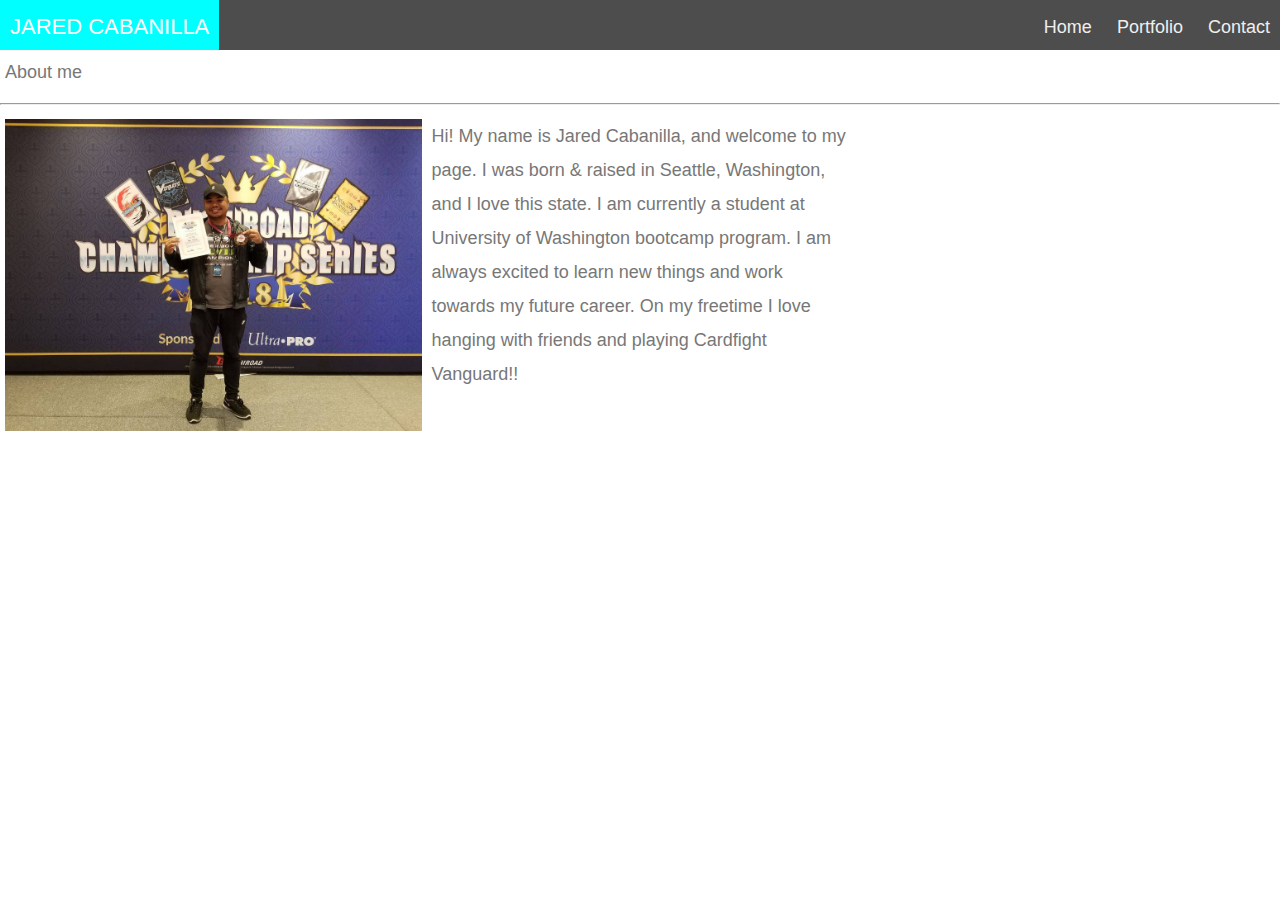
==== index.html @ 30f2c3e6 "added contact form and updated css file" ====
<!DOCTYPE html>
<html lang="en">

<head>
    <meta charset="UTF-8">
    <meta name="viewport" content="width=device-width, initial-scale=1.0">
    <meta http-equiv="X-UA-Compatible" content="ie=edge">
    <title>About me</title>
    <link rel="stylesheet" href="assets/css/reset.css">
    <link rel="stylesheet" href="assets/css/styles.css">
</head>

<body>
    <div class="nav">
        <input type="checkbox" id="nav-check">
        <div class="nav-header">
            <div class="nav-title">
                JARED CABANILLA
            </div>
        </div>
        <div class="nav-btn">
            <label for="nav-check">
                <span></span>
                <span></span>
                <span></span>
            </label>
        </div>
        <div class="nav-links">
            <a href="index.html">Home</a>
            <a href="portfolio.html">Portfolio</a>
            <a href="contact.html">Contact</a>
        </div>
    </div>
    <div class="row">
<h1>About me</h1>
<hr>
    </div>
    <div class="row">
        <div class="column">
            <img src="assets/images/vanguard.jpg">
        </div>
        <div class="column">
                <p>Hi! My name is Jared Cabanilla, and welcome to my page.
                        I was born & raised in Seattle, Washington, and I love this state.
                        I am currently a student at University of Washington bootcamp program.
                        I am always excited to learn new things and work towards my future career.
                        On my freetime I love hanging with friends and playing Cardfight Vanguard!!</p>
        </div>
        <div class="column">
        </div>
        <div class="column"></div>
      </div>
</body>

</html>
---- assets/css/styles.css ----
* {
    box-sizing: border-box;
  }
 
  body {
    margin: 0px;
    font-size:18px;
    line-height: 34px;
    font-family: "Arial",Helvetica, sans-serif;
    color: #777;
  } 
  /*column and row styling*/
  .column {
    float: left;
    width: 33.33%;
    -webkit-column-gap: 40px; /* Chrome, Safari, Opera */
    -moz-column-gap: 40px; /* Firefox */
    column-gap: 40px;
    padding:5px;
  }
  .row:after {
    content: "";
    display: table;
     clear: both;
    }

    .row h1{
        padding: 5px;
    }
  /* Start of nav bar css */
  .nav {
    height: 50px;
    width: 100%;
    background-color: #4d4d4d;
    position: relative;
  }
  
  .nav > .nav-header {
    display: inline;
    position: relative;
  }
  
  .nav > .nav-header > .nav-title {
    display: inline-block;
    font-size: 22px;
    color: #fff;
    padding: 10px 10px 10px 10px;
    background-color: #00FFFF;
    height:100%;
  }
  
  .nav > .nav-btn {
    display: none;
  }
  
  .nav > .nav-links {
    float: right;
    font-size: 18px;
  }
  
  .nav > .nav-links > a {
    display: inline-block;
    padding: 10px 10px 10px 10px;
    text-decoration: none;
    color: #efefef;
  }
  
  .nav .nav-links a:hover {
    background-color: #add8e6;
  }
  
  .nav > #nav-check {
    display: none;
  }

  /* img sizing */
  .column img
  {
    width: 100%; 
    height: 100%; 
    object-fit: contain;

  }

  /*CONTACT FORM CSS */
  .container{
    max-width: 1170px;
    margin-left:auto;
    margin-right:auto;
    padding:1em;
  }

  .contactLogo
  {
    text-align:center;
    font-size: 20px;
  }

  ul{
    list-style:none;
    padding:0;
  }

  .wrapper{
    box-shadow: 0 0 20px 0 rgba(72,94,116,1);
  }

  .wrapper > *{
    padding: 1em;
  }

  .contactInfo{
    background-color: #00FFFF;

  }

  .contactInfo h3, .contact-info ul{
    text-align:center;
    margin:0 0 1rem 0;
  }

  .contact form{
    display:grid;
    grid-template-columns: 1fr 1fr;
    grid-gap:20px;
  }

  .contact form label{
    display:block;
  }

  .contact form p{
    margin:0;
  }

  .contact form .full{
    grid-column: 1/3;
  }

  .contact form button, .contact form input, .contact form textarea{
    width:100%;
    padding:1em;
    border:1px solid #800080
  }

  .contact form button{
    background:#00FFFF;
    border:0;
    text-transform: uppercase;
  }

  .contact form button:hover,.contact form button:focus{
    background:#800080;
    color:#fff;
    outline:0;
    transition: background-color 2s ease-in;
  }
/* START OF MEDIA QUERIES */
  @media screen and (max-width:640px) {
    .nav > .nav-btn {
      display: inline-block;
      position: absolute;
      right: 0px;
      top: 0px;
    }
    .nav > .nav-btn > label {
      display: inline-block;
      width: 50px;
      height: 50px;
      padding: 13px;
    }
    .nav > .nav-btn > label:hover,.nav  #nav-check:checked ~ .nav-btn > label {
      background-color: rgba(0, 0, 0, 0.3);
    }
    .nav > .nav-btn > label > span {
      display: block;
      width: 25px;
      height: 10px;
      border-top: 2px solid #eee;
    }
    .nav > .nav-links {
      position: absolute;
      display: block;
      width: 100%;
      background-color: #333;
      height: 0px;
      transition: all 0.3s ease-in;
      overflow-y: hidden;
      top: 50px;
      left: 0px;
    }
    .nav > .nav-links > a {
      display: block;
      width: 100%;
    }
    .nav > #nav-check:not(:checked) ~ .nav-links {
      height: 0px;
    }
    .nav > #nav-check:checked ~ .nav-links {
      height: calc(100vh - 50px);
    }
    .column{
      width:100%;
  }
  @media(min-width:700px){
    .wrapper{
      display:grid;
      grid-template-columns: 1fr 2fr;
      
    }

    .wrapper > *{
      padding:2em;
    }
  }
}
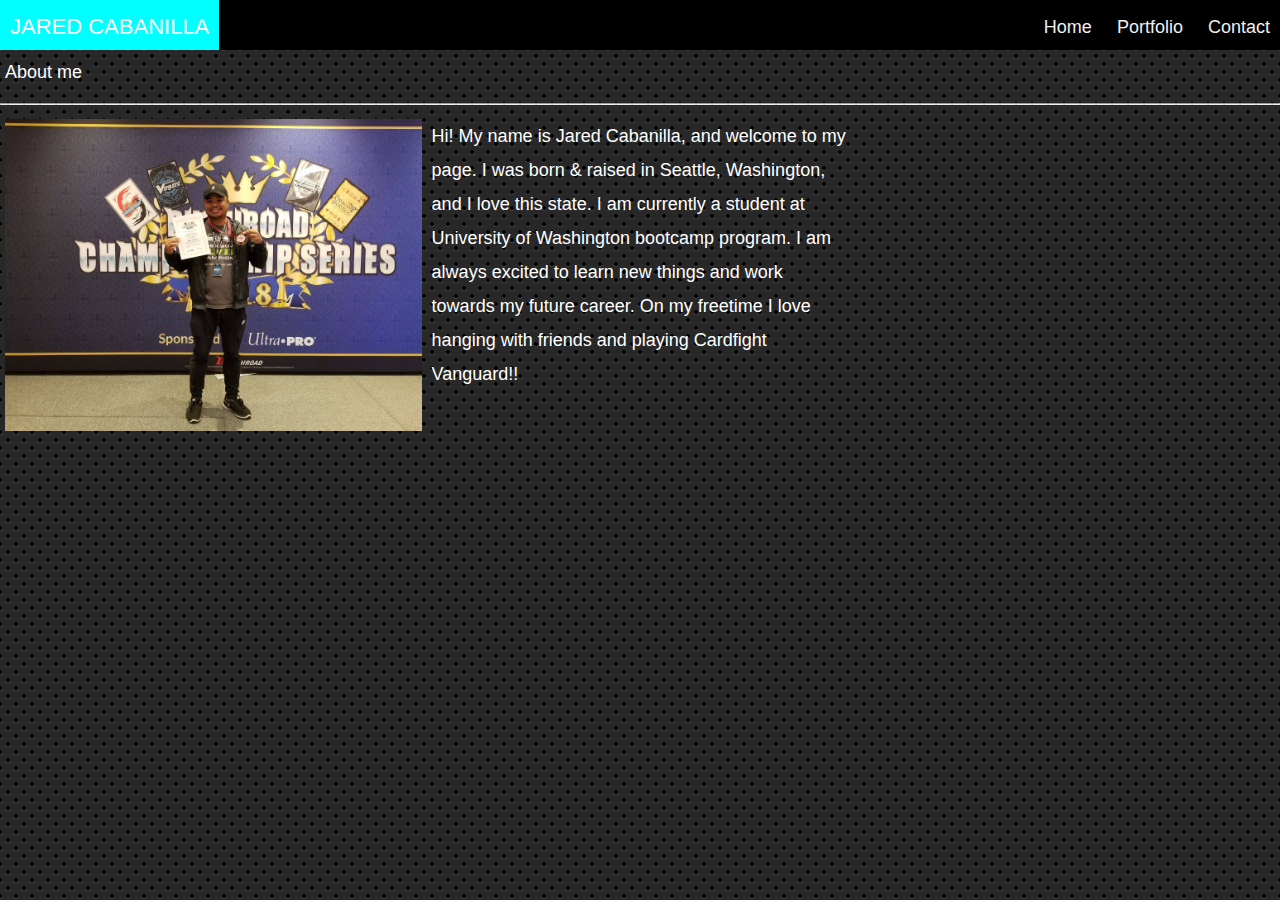
==== commit efcc26d5: "added new css and updated index" ====
--- a/index.html
+++ b/index.html
@@ -31,25 +31,28 @@
             <a href="contact.html">Contact</a>
         </div>
     </div>
-    <div class="row">
-<h1>About me</h1>
-<hr>
+    <div class>
+        <div class="row">
+            <h1>About me</h1>
+            <hr>
+        </div>
+        <div class="row">
+            <div class="column">
+                <img src="assets/images/vanguard.jpg">
+            </div>
+            <div class="column">
+                <p>Hi! My name is Jared Cabanilla, and welcome to my page.
+                    I was born & raised in Seattle, Washington, and I love this state.
+                    I am currently a student at University of Washington bootcamp program.
+                    I am always excited to learn new things and work towards my future career.
+                    On my freetime I love hanging with friends and playing Cardfight Vanguard!!</p>
+            </div>
+            <div class="column">
+            </div>
+            <div class="column"></div>
+        </div>
     </div>
-    <div class="row">
-        <div class="column">
-            <img src="assets/images/vanguard.jpg">
-        </div>
-        <div class="column">
-                <p>Hi! My name is Jared Cabanilla, and welcome to my page.
-                        I was born & raised in Seattle, Washington, and I love this state.
-                        I am currently a student at University of Washington bootcamp program.
-                        I am always excited to learn new things and work towards my future career.
-                        On my freetime I love hanging with friends and playing Cardfight Vanguard!!</p>
-        </div>
-        <div class="column">
-        </div>
-        <div class="column"></div>
-      </div>
+</div>
 </body>
 
 </html>--- a/assets/css/styles.css
+++ b/assets/css/styles.css
@@ -1,14 +1,21 @@
 * {
     box-sizing: border-box;
   }
- 
+  
   body {
     margin: 0px;
     font-size:18px;
     line-height: 34px;
     font-family: "Arial",Helvetica, sans-serif;
-    color: #777;
+    color: #fff;
+    background:radial-gradient(black 15%, transparent 16%) 0 0,
+    radial-gradient(black 15%, transparent 16%) 8px 8px,
+    radial-gradient(rgba(255,255,255,.1) 15%, transparent 20%) 0 1px,
+    radial-gradient(rgba(255,255,255,.1) 15%, transparent 20%) 8px 9px;
+    background-color:#282828;
+    background-size:16px 16px;
   } 
+
   /*column and row styling*/
   .column {
     float: left;
@@ -18,6 +25,7 @@
     column-gap: 40px;
     padding:5px;
   }
+
   .row:after {
     content: "";
     display: table;
@@ -31,7 +39,7 @@
   .nav {
     height: 50px;
     width: 100%;
-    background-color: #4d4d4d;
+    background-color: #000;
     position: relative;
   }
   
@@ -73,7 +81,29 @@
     display: none;
   }
 
-  /* img sizing */
+  /* footer styling */
+  .footer-container {
+    width: 100%;
+    max-width: 960px;
+    margin: 0 auto;
+    clear: both;
+  }
+  
+  .footer {
+    padding: 30px 0;
+    clear: both;
+    font-size: 12px;
+    color: #ffffff;
+    color: #cccccc;
+    text-align: center;
+    background: #666666;
+    border-top: 8px solid #4aaaa5;
+    height: 50px;
+    bottom:0px;
+    position: absolute;
+  }
+
+  /* img sizing for index imgs */
   .column img
   {
     width: 100%; 
@@ -82,6 +112,48 @@
 
   }
 
+  /*PORTFOLIO CSS*/
+
+  .port-header{
+    display: flex;
+    align-items: center;
+  }
+  .port-content{
+    display: grid;
+    grid-template-columns: repeat(auto-fill, minmax(250px, 1fr));
+    grid-gap: 30px;
+    margin: 0 auto 30px;
+
+  }
+  .port-content div {
+    position: relative;
+  }
+  
+  .port-img {
+    height: 200px;
+    width: 100%;
+    object-fit: cover;
+  }
+
+  .port-img:hover{
+    opacity:0.9;
+  }
+
+  .img-title:hover{
+    color:red;
+  }
+ 
+  .img-title {
+    position: absolute;
+    text-align:center;
+    bottom: 0;
+    width: 100%;
+    padding: 10px;
+    color: black;
+    font-size: 20px;
+    background-color: rgba(255, 255, 255, 0.2);
+  }
+  
   /*CONTACT FORM CSS */
   .container{
     max-width: 1170px;
@@ -156,6 +228,18 @@
     transition: background-color 2s ease-in;
   }
 /* START OF MEDIA QUERIES */
+@media screen and (max-width: 980px)
+{
+
+}
+
+@media screen and (max-width: 768px) {
+  .port-column {
+    -ms-flex: 50%;
+    flex: 50%;
+    max-width: 50%;
+  }
+}
   @media screen and (max-width:640px) {
     .nav > .nav-btn {
       display: inline-block;
@@ -202,15 +286,10 @@
     .column{
       width:100%;
   }
-  @media(min-width:700px){
-    .wrapper{
-      display:grid;
-      grid-template-columns: 1fr 2fr;
-      
-    }
-
-    .wrapper > *{
-      padding:2em;
-    }
-  }
-}+  
+  .port-column{
+      -ms-flex: 100%;
+      flex: 100%;
+      max-width: 100%;
+  }
+}
